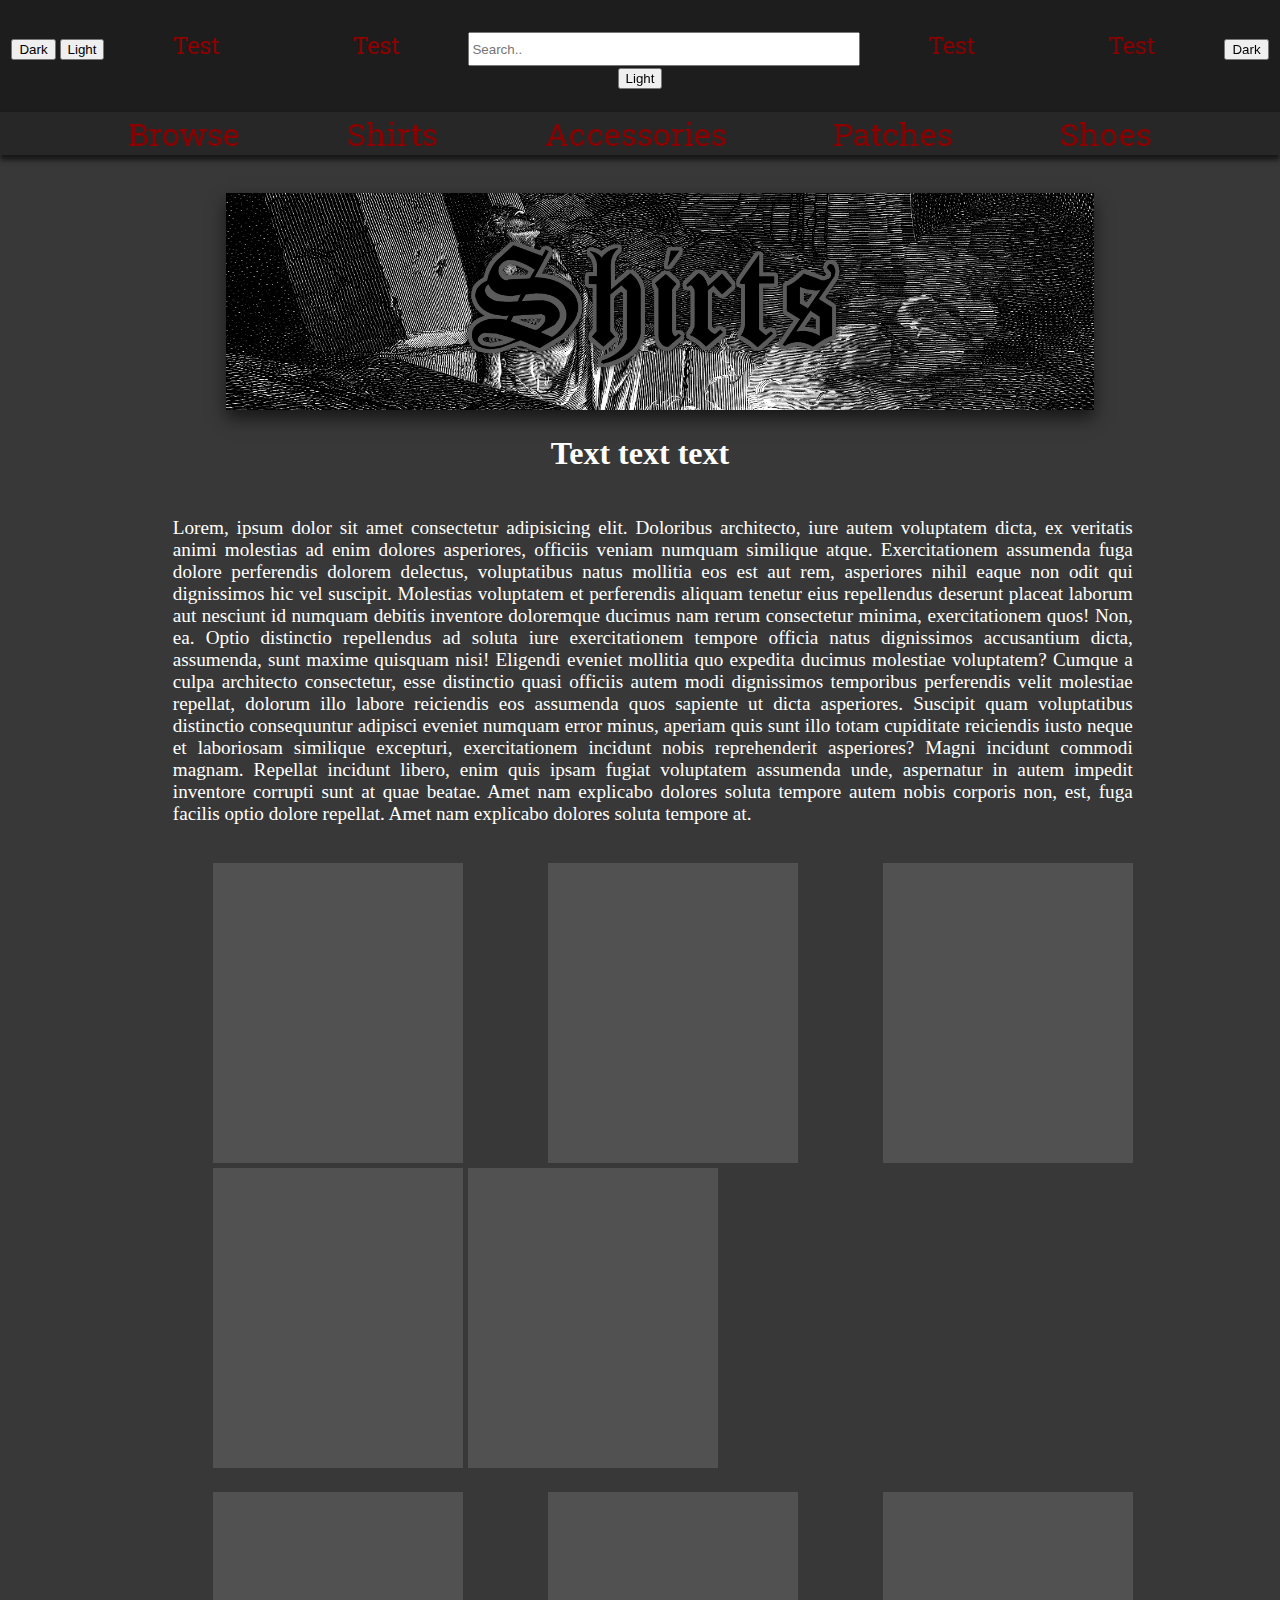
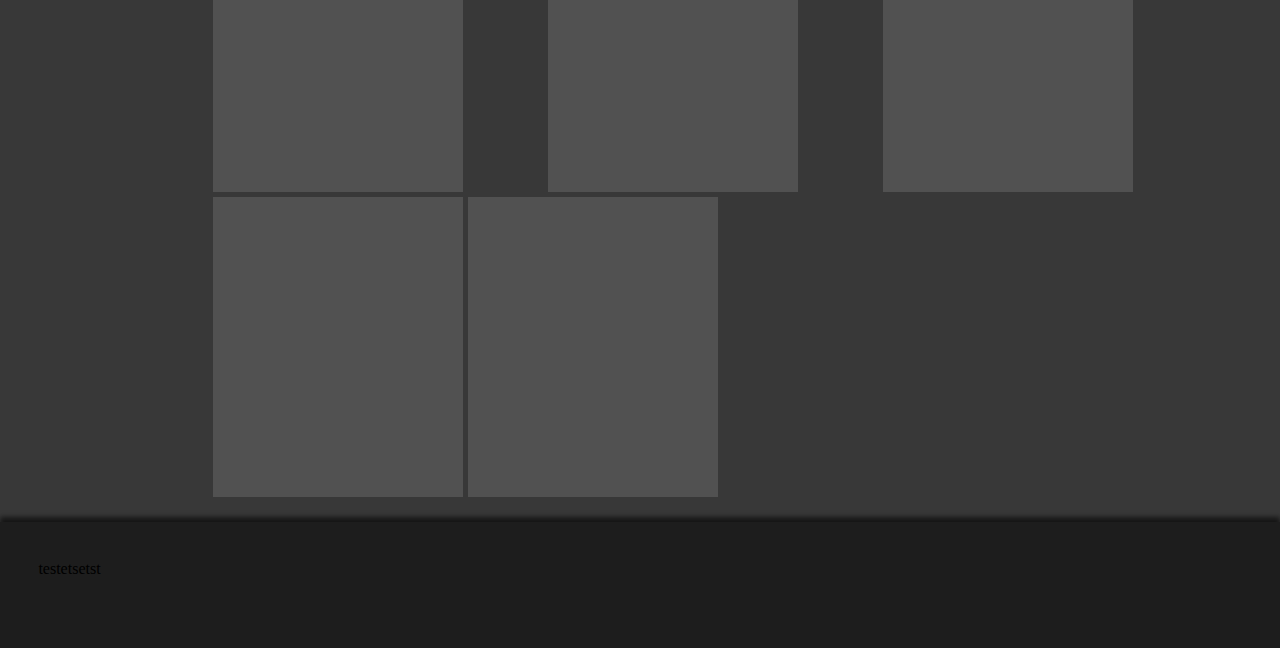
==== secondary.html @ dd14b5b0 "fixade layout, lade till basic Js" ====
<!DOCTYPE html>
<html lang="en">

<head>
    <meta charset="UTF-8">
    <meta http-equiv="X-UA-Compatible" content="IE=edge">
    <meta name="viewport" content="width=device-width, initial-scale=1.0">
    <title>Main</title>
    <link
      href="https://fonts.googleapis.com/css2?family=Roboto+Slab:wght@100&display=swap"
      rel="stylesheet"
    />
    <link rel="stylesheet" href="style.css" />
    <script src="javascript.js"></script>
</head>
    <body">
        <header id="header">
                <nav class="navHeader">

                    <button type="button" onclick="changeBodyBg('#383838');">Dark</button>
                    <button type="button" onclick="changeBodyBg('white');">Light</button>
                        <a href="">Test</a>
                        <a href="">Test</a>
                        <input type="text" placeholder="Search..">
                        <a href="">Test</a>
                        <a href="">Test</a>

                            <button type="button" onclick="changeBodyBg('#383838');">Dark</button>
                            <button type="button" onclick="changeBodyBg('white');">Light</button>

                </nav>
                <nav class="navMain">
                    <div class="shirtsDropdown">
                        <a href="shirts.html">Browse</a>
                        <div class="shirtsDropdown-content">
                            <a href="shirts.html">Example</a>
                            <a href="shirts.html">Example</a>
                            <a href="shirts.html">Example</a>
                            <a href="shirts.html">Example</a>
                            <a href="shirts.html">Example</a>
                            <a href="shirts.html">Example</a>
                            <a href="shirts.html">Example</a>
                            <a href="shirts.html">Example</a>
                            <a href="shirts.html">Example</a>
                            <a href="shirts.html">Example</a>
                            <a href="shirts.html">Example</a>
                            <a href="shirts.html">Example</a>
                        </div>
                      </div> 

                      <a href="shirts.html">Shirts</a>
                      <a href="shirts.html">Accessories</a>
                      <a href="shirts.html">Patches</a>
                      <a href="shirts.html">Shoes</a>
                </nav>
        </header>

        <main>
            <div class="visual">
                <ul class="banner">
                    <img src="pics/shirtsbanner.jpg" alt="Website banner. (Loading error)" />
                </ul>
            </div>
            <h1> Text text text</h1>
            <div class="content">
                <p id="p2">Lorem, ipsum dolor sit amet consectetur adipisicing elit. Doloribus architecto, iure autem voluptatem dicta, ex veritatis animi molestias ad enim dolores asperiores, officiis veniam numquam similique atque. Exercitationem assumenda fuga dolore perferendis dolorem delectus, voluptatibus natus mollitia eos est aut rem, asperiores nihil eaque non odit qui dignissimos hic vel suscipit. Molestias voluptatem et perferendis aliquam tenetur eius repellendus deserunt placeat laborum aut nesciunt id numquam debitis inventore doloremque ducimus nam rerum consectetur minima, exercitationem quos! Non, ea. Optio distinctio repellendus ad soluta iure exercitationem tempore officia natus dignissimos accusantium dicta, assumenda, sunt maxime quisquam nisi! Eligendi eveniet mollitia quo expedita ducimus molestiae voluptatem? Cumque a culpa architecto consectetur, esse distinctio quasi officiis autem modi dignissimos temporibus perferendis velit molestiae repellat, dolorum illo labore reiciendis eos assumenda quos sapiente ut dicta asperiores. Suscipit quam voluptatibus distinctio consequuntur adipisci eveniet numquam error minus, aperiam quis sunt illo totam cupiditate reiciendis iusto neque et laboriosam similique excepturi, exercitationem incidunt nobis reprehenderit asperiores? Magni incidunt commodi magnam. Repellat incidunt libero, enim quis ipsam fugiat voluptatem assumenda unde, aspernatur in autem impedit inventore corrupti sunt at quae beatae. Amet nam explicabo dolores soluta tempore autem nobis corporis non, est, fuga facilis optio dolore repellat. Amet nam explicabo dolores soluta tempore at.</p>
                <div class="pruducts">
                    <ul class="products1">
                        <img src="pics/placeholderproduct.jpg" alt="Website listing. (Loading error)" />
                        <img src="pics/placeholderproduct.jpg" alt="Website listing. (Loading error)" />
                        <img src="pics/placeholderproduct.jpg" alt="Website listing. (Loading error)" />
                        <img src="pics/placeholderproduct.jpg" alt="Website listing. (Loading error)" />
                        <img src="pics/placeholderproduct.jpg" alt="Website listing. (Loading error)" />
                    </ul>
                    <ul class="products-row2">
                        <img src="pics/placeholderproduct.jpg" alt="Website listing. (Loading error)" />
                        <img src="pics/placeholderproduct.jpg" alt="Website listing. (Loading error)" />
                        <img src="pics/placeholderproduct.jpg" alt="Website listing. (Loading error)" />
                        <img src="pics/placeholderproduct.jpg" alt="Website listing. (Loading error)" />
                        <img src="pics/placeholderproduct.jpg" alt="Website listing. (Loading error)" />
                    </ul>
                </div>
            </div>

        </main>
        
        <footer class="footer">
            testetsetst
        </footer>
    </body>
</html>
---- style.css ----
body {
  background-color: #383838;
  margin: 0;
}

a {
  text-decoration: none;
  color: darkred;
  font-size: 100%;
}

a:hover {
  color: red;
}

.navHeader a {
  font-size: 150%;
  margin-left: 5%;
  margin-right: 5%;
  margin-top: 2%;
}

header img {
  width: 8%;
  padding-left: 3%;
}

.navMain a:hover {
  text-decoration: none;
  display: flex;
  flex-wrap: wrap;
}

input {
  width: 30%;
  height: 25%;
  margin-top: 2rem;
}

header {
  position: sticky;
  top: 0;
  font-family: "Roboto Slab", serif;
}

header .navHeader {
  background-color: #1d1d1d;
  height: 7rem;
  text-align: center;
}

header .navMain {
  background-color: #272727;
  display: flex;
  justify-content: space-between;
  height: 10%;
  flex-wrap: wrap;
  align-items: center;
  box-shadow: 0px 5px 5px rgba(0, 0, 0, 0.603);
  font-size: 32px;
  padding-left: 10%;
  padding-right: 10%;
}

footer {
  box-shadow: 0px 5px 5px rgba(0, 0, 0, 0.603), 0px -5px 5px rgba(0, 0, 0, 0.603);
  background-color: #1d1d1d;
}

main {
  text-align: center;
}

h1 {
  color: white;
}

.shirtsDropdown {
  position: relative;
  display: inline-block;
}

.shirtsDropdown-content {
  justify-content: space-between;
  display: none;
  position: absolute;
  background-color: #1d1d1d;
  width: 153vh;
  height: 45px;
  box-shadow: 0px 8px 16px 0px rgba(0, 0, 0, 0.603);
  padding: 12px 16px;
}

.shirtsDropdown:hover .shirtsDropdown-content {
  display: block;
  display: flex;
}

.shirtsDropdown-content a {
  text-decoration: none;
  color: white;
  display: flex;
  font-size: 18px;
}

.shirtsDropdown-content a:hover {
  text-decoration: underline;
}

.banner {
  margin-top: 3%;
}

.banner img {
  box-shadow: 0px 8px 16px 0px rgba(0, 0, 0, 0.603);
  width: 70%;
}

.featured {
  margin-top: 3%;
}

.featured img {
  box-shadow: 0px 8px 16px 0px rgba(0, 0, 0, 0.603);
  width: 50%;
}

.products {
   
}

.content {
  margin-top: 2%;
  font: "arial";
  padding-left: 13.5%;
  font-size: 120%;
  display: flex;
  flex-wrap: wrap;
  text-align:justify;
  width: 75%;
  min-height: calc(70vh - 70px);
  color: white;
}
.footer {
  height: 50px;
  padding: 3%;
}

@media (max-width: 950px) {
  header input {
    width: 10%;
  }
  header img {
    display: none;
  }
}
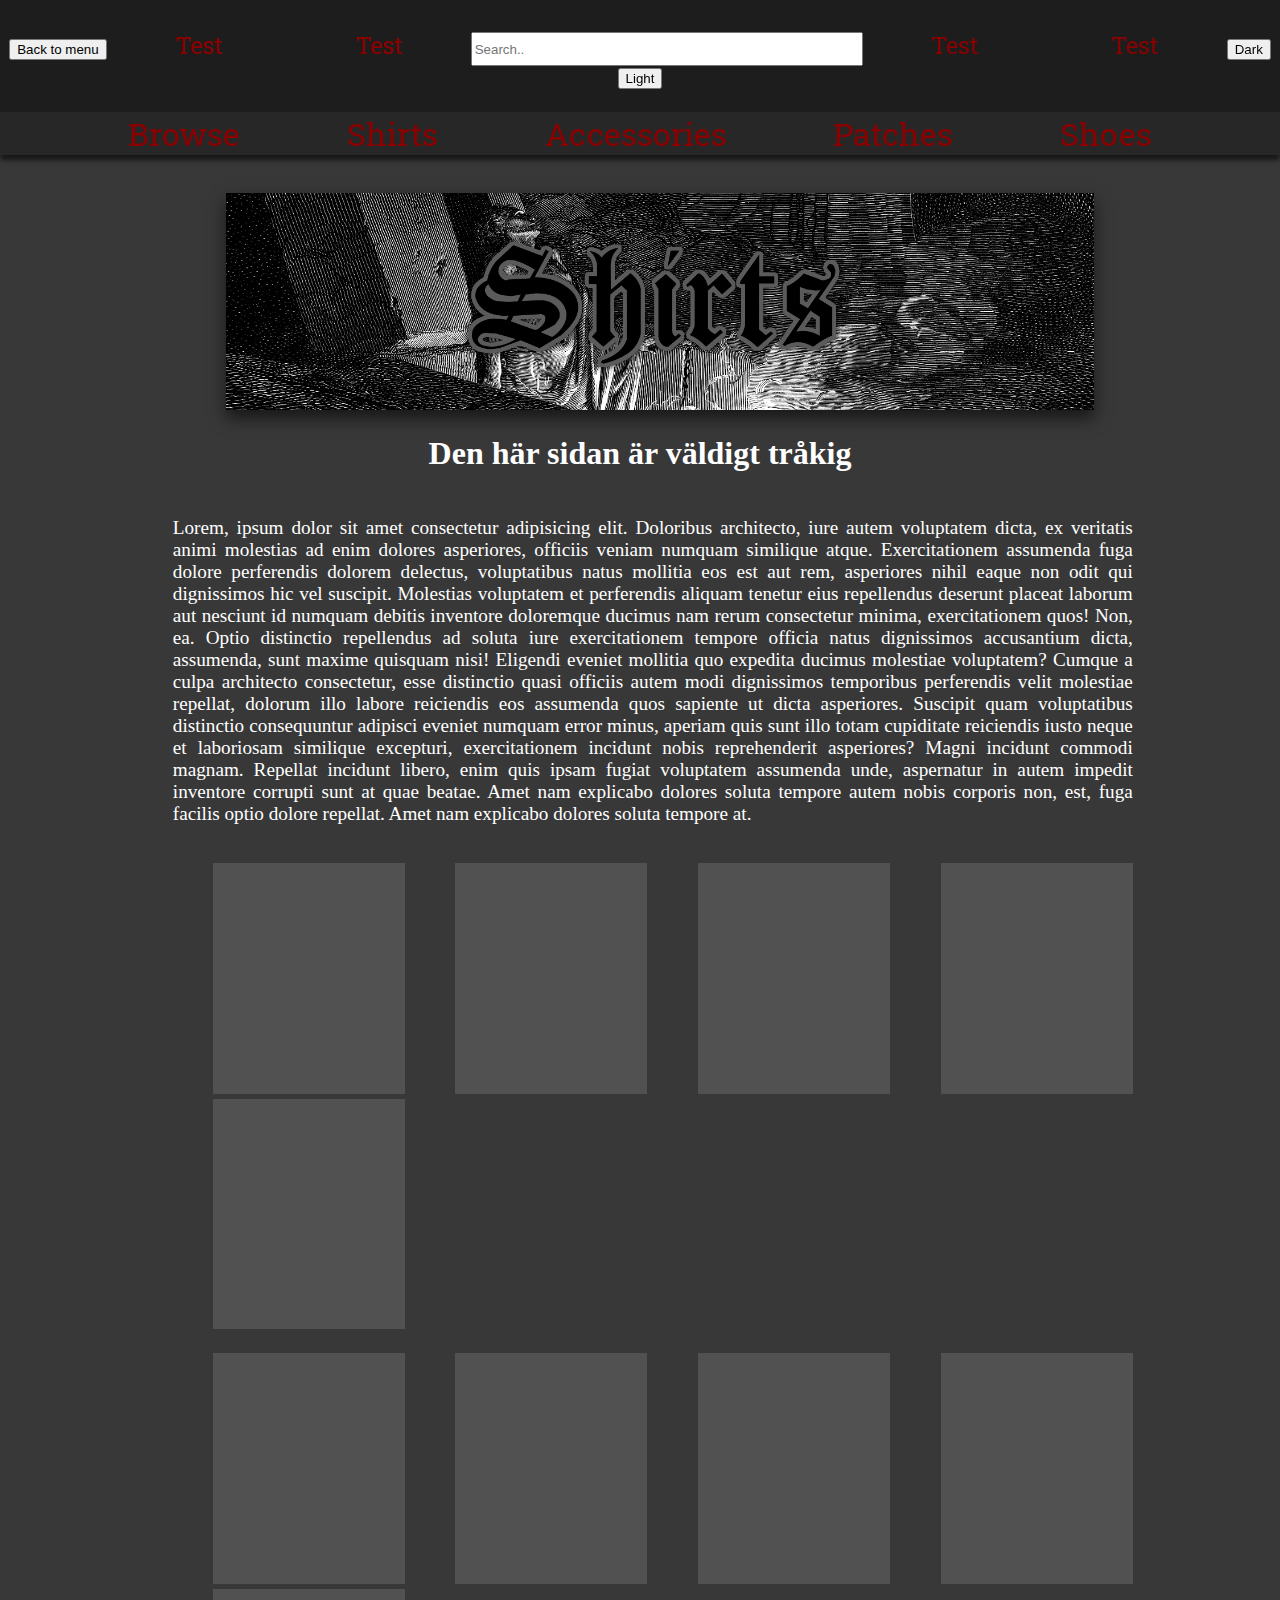
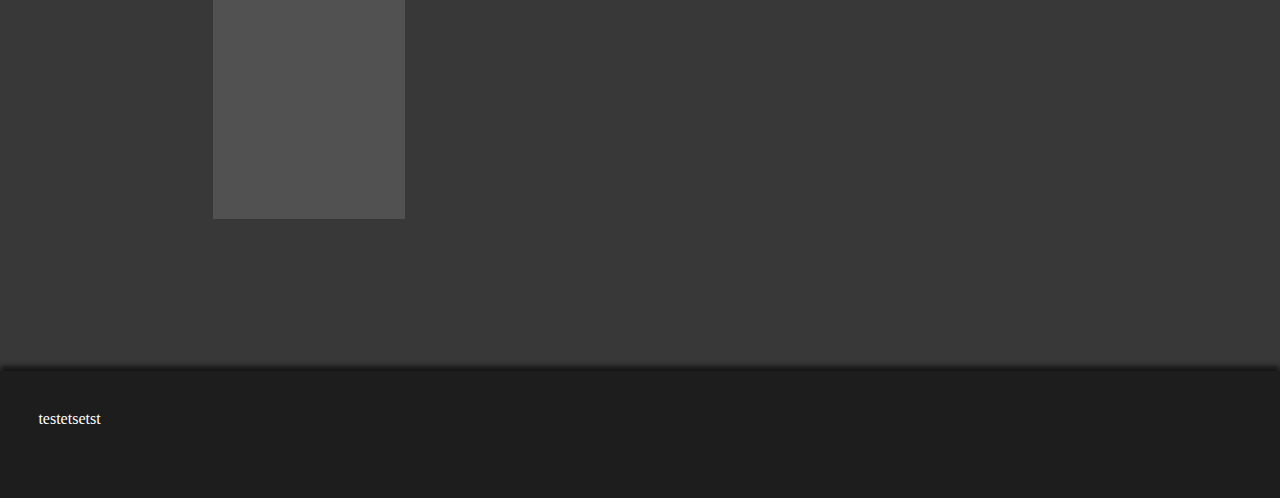
==== commit 51965ec1: "fixade lite visuellt." ====
--- a/secondary.html
+++ b/secondary.html
@@ -17,8 +17,7 @@
         <header id="header">
                 <nav class="navHeader">
 
-                    <button type="button" onclick="changeBodyBg('#383838');">Dark</button>
-                    <button type="button" onclick="changeBodyBg('white');">Light</button>
+                    <button onclick="window.location.href='index.html'">Back to menu</button>
                         <a href="">Test</a>
                         <a href="">Test</a>
                         <input type="text" placeholder="Search..">
@@ -31,27 +30,27 @@
                 </nav>
                 <nav class="navMain">
                     <div class="shirtsDropdown">
-                        <a href="shirts.html">Browse</a>
+                        <a href="">Browse</a>
                         <div class="shirtsDropdown-content">
-                            <a href="shirts.html">Example</a>
-                            <a href="shirts.html">Example</a>
-                            <a href="shirts.html">Example</a>
-                            <a href="shirts.html">Example</a>
-                            <a href="shirts.html">Example</a>
-                            <a href="shirts.html">Example</a>
-                            <a href="shirts.html">Example</a>
-                            <a href="shirts.html">Example</a>
-                            <a href="shirts.html">Example</a>
-                            <a href="shirts.html">Example</a>
-                            <a href="shirts.html">Example</a>
-                            <a href="shirts.html">Example</a>
+                            <a href="">Example</a>
+                            <a href="">Example</a>
+                            <a href="">Example</a>
+                            <a href="">Example</a>
+                            <a href="">Example</a>
+                            <a href="">Example</a>
+                            <a href="">Example</a>
+                            <a href="">Example</a>
+                            <a href="">Example</a>
+                            <a href="">Example</a>
+                            <a href="">Example</a>
+                            <a href="">Example</a>
                         </div>
                       </div> 
 
-                      <a href="shirts.html">Shirts</a>
-                      <a href="shirts.html">Accessories</a>
-                      <a href="shirts.html">Patches</a>
-                      <a href="shirts.html">Shoes</a>
+                      <a href="">Shirts</a>
+                      <a href="">Accessories</a>
+                      <a href="">Patches</a>
+                      <a href="">Shoes</a>
                 </nav>
         </header>
 
@@ -61,10 +60,10 @@
                     <img src="pics/shirtsbanner.jpg" alt="Website banner. (Loading error)" />
                 </ul>
             </div>
-            <h1> Text text text</h1>
+            <h1>Den här sidan är väldigt tråkig</h1>
             <div class="content">
                 <p id="p2">Lorem, ipsum dolor sit amet consectetur adipisicing elit. Doloribus architecto, iure autem voluptatem dicta, ex veritatis animi molestias ad enim dolores asperiores, officiis veniam numquam similique atque. Exercitationem assumenda fuga dolore perferendis dolorem delectus, voluptatibus natus mollitia eos est aut rem, asperiores nihil eaque non odit qui dignissimos hic vel suscipit. Molestias voluptatem et perferendis aliquam tenetur eius repellendus deserunt placeat laborum aut nesciunt id numquam debitis inventore doloremque ducimus nam rerum consectetur minima, exercitationem quos! Non, ea. Optio distinctio repellendus ad soluta iure exercitationem tempore officia natus dignissimos accusantium dicta, assumenda, sunt maxime quisquam nisi! Eligendi eveniet mollitia quo expedita ducimus molestiae voluptatem? Cumque a culpa architecto consectetur, esse distinctio quasi officiis autem modi dignissimos temporibus perferendis velit molestiae repellat, dolorum illo labore reiciendis eos assumenda quos sapiente ut dicta asperiores. Suscipit quam voluptatibus distinctio consequuntur adipisci eveniet numquam error minus, aperiam quis sunt illo totam cupiditate reiciendis iusto neque et laboriosam similique excepturi, exercitationem incidunt nobis reprehenderit asperiores? Magni incidunt commodi magnam. Repellat incidunt libero, enim quis ipsam fugiat voluptatem assumenda unde, aspernatur in autem impedit inventore corrupti sunt at quae beatae. Amet nam explicabo dolores soluta tempore autem nobis corporis non, est, fuga facilis optio dolore repellat. Amet nam explicabo dolores soluta tempore at.</p>
-                <div class="pruducts">
+                <div class="products">
                     <ul class="products1">
                         <img src="pics/placeholderproduct.jpg" alt="Website listing. (Loading error)" />
                         <img src="pics/placeholderproduct.jpg" alt="Website listing. (Loading error)" />
--- a/style.css
+++ b/style.css
@@ -65,6 +65,8 @@
 footer {
   box-shadow: 0px 5px 5px rgba(0, 0, 0, 0.603), 0px -5px 5px rgba(0, 0, 0, 0.603);
   background-color: #1d1d1d;
+  color: white;
+  margin-top: 10%;
 }
 
 main {
@@ -126,8 +128,19 @@
 }
 
 .products {
-   
+  margin: auto;
 }
+
+.pruducts ul {
+  padding: 0;
+  list-style-type: none;
+}
+
+.products img {
+  width: 12rem;
+}
+
+
 
 .content {
   margin-top: 2%;
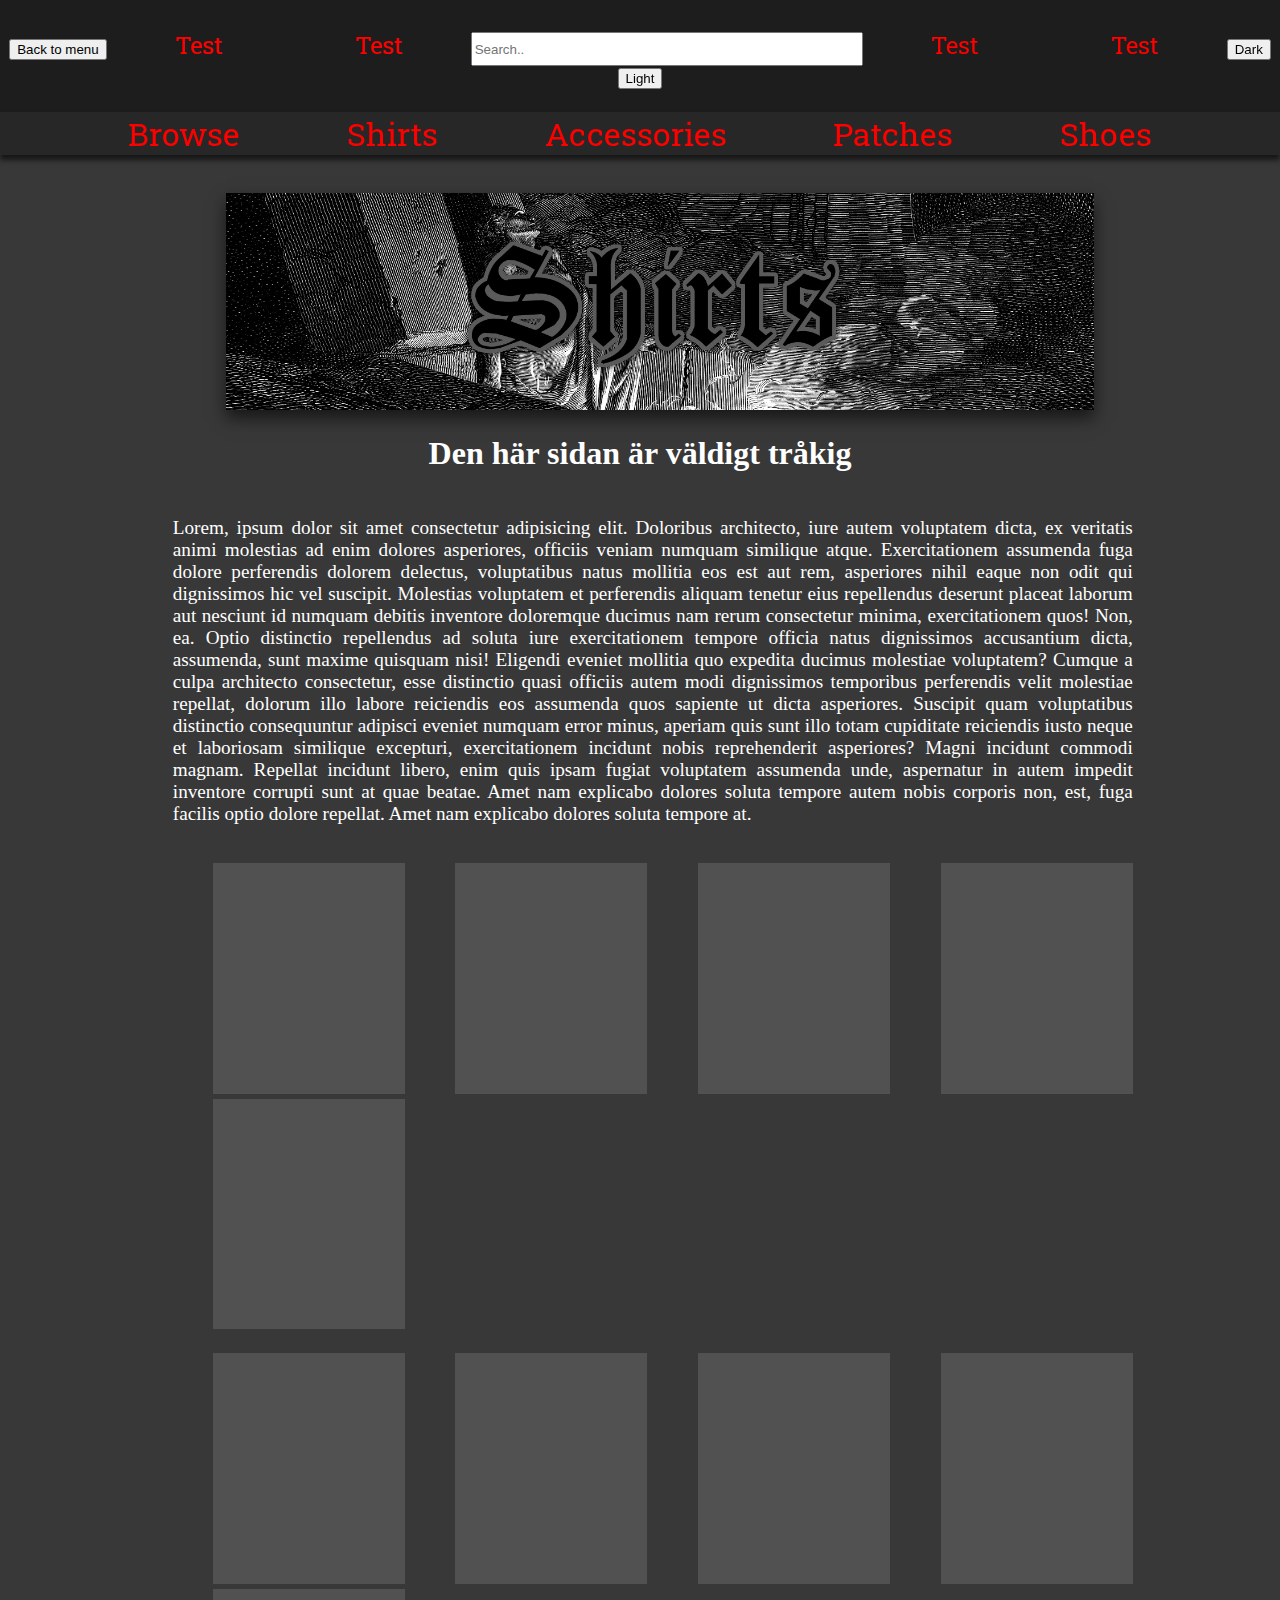
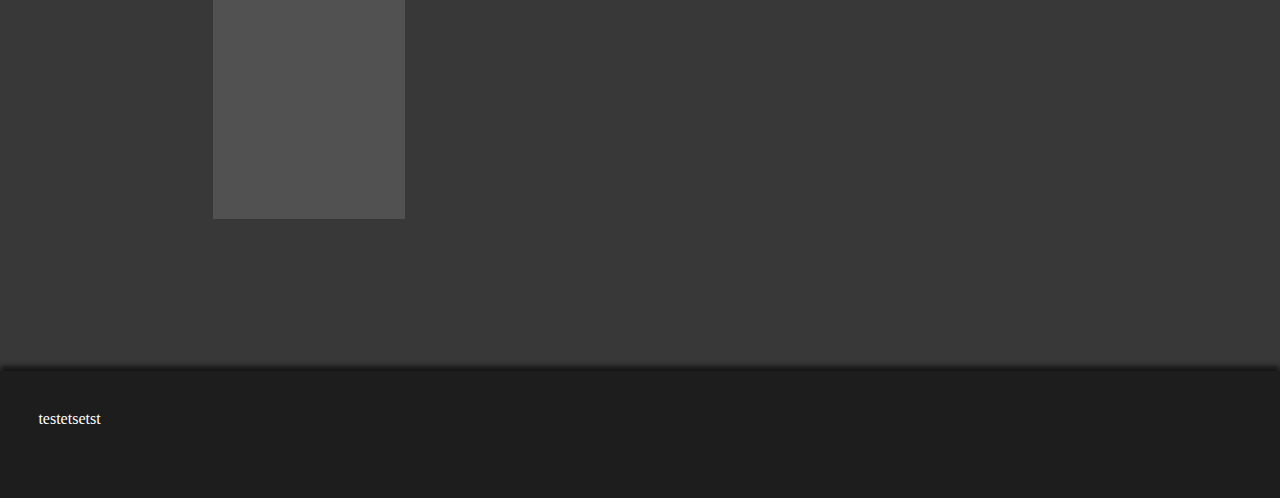
==== commit 4e3ccde9: "lade till titlar för flikarna" ====
--- a/secondary.html
+++ b/secondary.html
@@ -5,7 +5,8 @@
     <meta charset="UTF-8">
     <meta http-equiv="X-UA-Compatible" content="IE=edge">
     <meta name="viewport" content="width=device-width, initial-scale=1.0">
-    <title>Main</title>
+    <meta name="description" content="Shirts for sale, metal merchandise.">
+    <title>Shirts</title>
     <link
       href="https://fonts.googleapis.com/css2?family=Roboto+Slab:wght@100&display=swap"
       rel="stylesheet"
@@ -18,11 +19,11 @@
                 <nav class="navHeader">
 
                     <button onclick="window.location.href='index.html'">Back to menu</button>
-                        <a href="">Test</a>
-                        <a href="">Test</a>
+                        <a href="secondary.html">Test</a>
+                        <a href="secondary.html">Test</a>
                         <input type="text" placeholder="Search..">
-                        <a href="">Test</a>
-                        <a href="">Test</a>
+                        <a href="secondary.html">Test</a>
+                        <a href="secondary.html">Test</a>
 
                             <button type="button" onclick="changeBodyBg('#383838');">Dark</button>
                             <button type="button" onclick="changeBodyBg('white');">Light</button>
@@ -30,27 +31,27 @@
                 </nav>
                 <nav class="navMain">
                     <div class="shirtsDropdown">
-                        <a href="">Browse</a>
+                        <a href="secondary.html">Browse</a>
                         <div class="shirtsDropdown-content">
-                            <a href="">Example</a>
-                            <a href="">Example</a>
-                            <a href="">Example</a>
-                            <a href="">Example</a>
-                            <a href="">Example</a>
-                            <a href="">Example</a>
-                            <a href="">Example</a>
-                            <a href="">Example</a>
-                            <a href="">Example</a>
-                            <a href="">Example</a>
-                            <a href="">Example</a>
-                            <a href="">Example</a>
+                            <a href="secondary.html">Example</a>
+                            <a href="secondary.html">Example</a>
+                            <a href="secondary.html">Example</a>
+                            <a href="secondary.html">Example</a>
+                            <a href="secondary.html">Example</a>
+                            <a href="secondary.html">Example</a>
+                            <a href="secondary.html">Example</a>
+                            <a href="secondary.html">Example</a>
+                            <a href="secondary.html">Example</a>
+                            <a href="secondary.html">Example</a>
+                            <a href="secondary.html">Example</a>
+                            <a href="secondary.html">Example</a>
                         </div>
                       </div> 
 
-                      <a href="">Shirts</a>
-                      <a href="">Accessories</a>
-                      <a href="">Patches</a>
-                      <a href="">Shoes</a>
+                      <a href="secondary.html">Shirts</a>
+                      <a href="secondary.html">Accessories</a>
+                      <a href="secondary.html">Patches</a>
+                      <a href="secondary.html">Shoes</a>
                 </nav>
         </header>
 
--- a/style.css
+++ b/style.css
@@ -5,12 +5,12 @@
 
 a {
   text-decoration: none;
-  color: darkred;
+  color: red;
   font-size: 100%;
 }
 
 a:hover {
-  color: red;
+  color: darkred;
 }
 
 .navHeader a {
